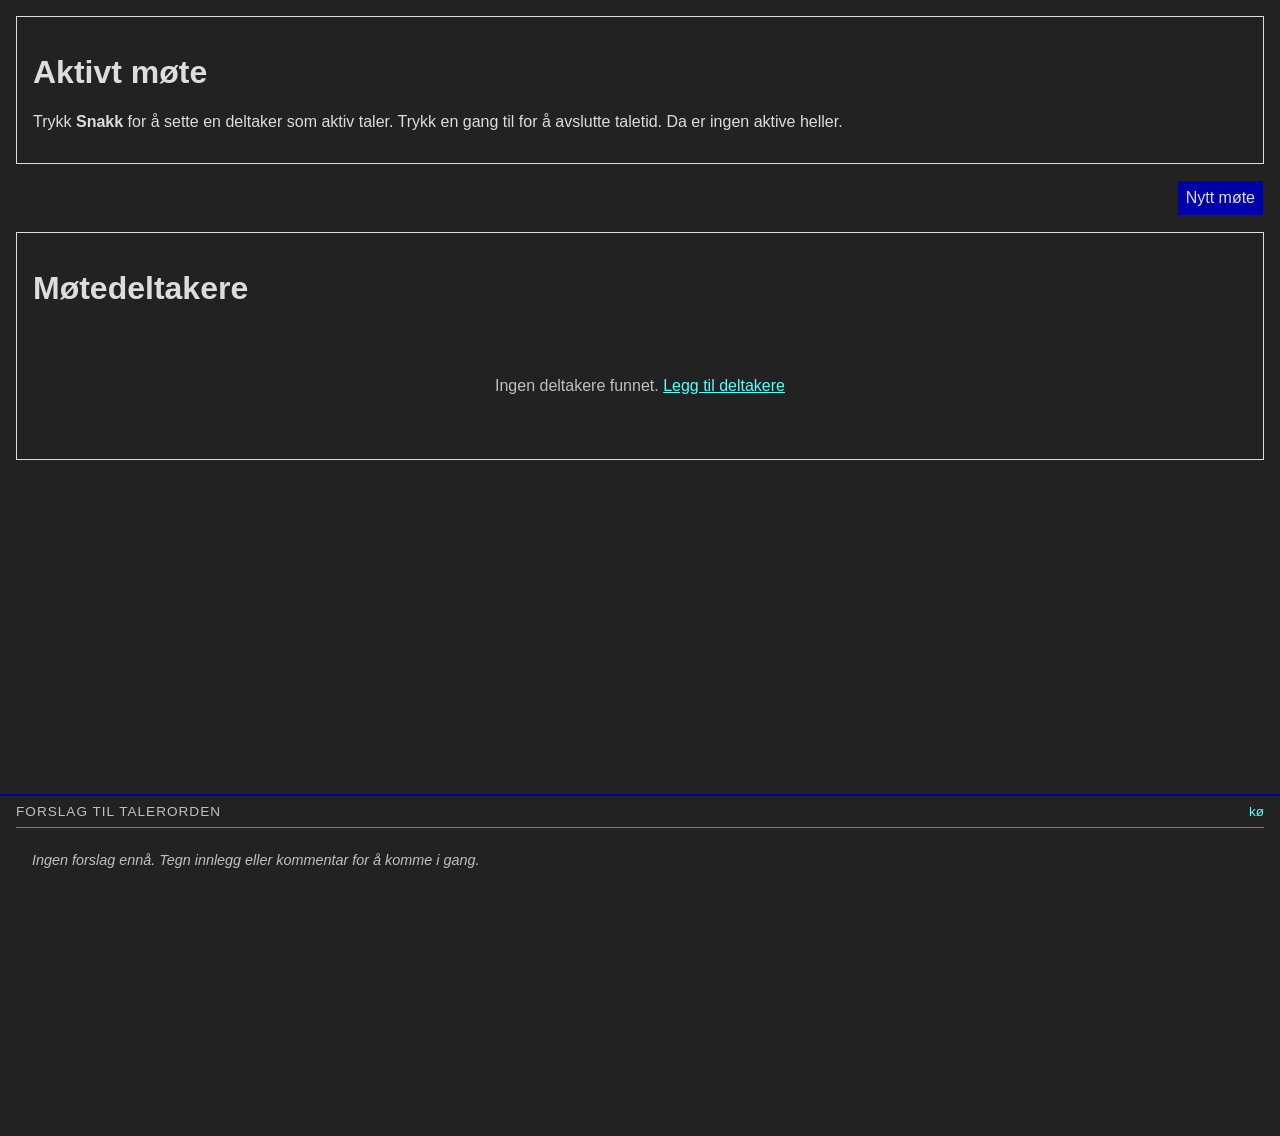
==== moete.html @ a2706f92 "v1" ====
<!DOCTYPE html>
<html lang="no">
<head>
    <meta charset="UTF-8">
    <meta name="viewport" content="width=device-width, initial-scale=1.0">
    <title>Ordstyrestøtte – Møte</title>
    <link rel="stylesheet" href="styles.css">
    <script src="moete.js" defer></script>
</head>
<body>
    <div class="card">
        <h1>Aktivt møte</h1>
        <p>Trykk <strong>Snakk</strong> for å sette en deltaker som aktiv taler.
           Trykk en gang til for å avslutte taletid. Da er ingen aktive heller.</p>
    </div>

    <div class="row">
        <span class="spacer"></span>
        <a class="button-link" href="./nytt-moete.html">Nytt møte</a>
    </div>

    <div class="card">
        <h1>Møtedeltakere</h1>
        <div id="deltaker-grid" class="deltaker-grid"></div>
        <p id="tom-melding" class="tom-melding" hidden>
            Ingen deltakere funnet. <a href="./nytt-moete.html">Legg til deltakere</a>
        </p>
    </div>

    <div class="bottom-bar">
        <div class="bottom-bar-header">
            <span>Forslag til talerorden</span>
            <span class="bb-algoritme" id="bb-algoritme">Algoritme: –</span>
        </div>
        <div class="bottom-bar-scroll" id="forslag-liste"></div>
    </div>
</body>
</html>
---- styles.css ----
:root {
    --main: #222222;
    --main-complement: #777777;
    --contrast: #dddddd;
    --constrast-complement: #c0c0c0;
    --dos-blue: #0000AA;
    --dos-bright: #55FFFF;

    --text-color: var(--contrast);
    --text-color-contrast: var(--main);

    --space-sm: 0.5rem;
    --space-md: 1rem;
    --space-lg: 2rem;

    --border-radius: 0px;
}

body {
    background-color: var(--main);
    color: var(--text-color);
    display: flex;
    flex-direction: column;
    gap: var(--space-md);
    font-family: Verdana, Geneva, Tahoma, sans-serif;
    padding: var(--space-md);
    margin: 0;
    min-height: 100vh;
    max-width: 1400px;
    margin: 0 auto;
    padding-bottom: 220px;
}

.card {
    border: var(--contrast) 1px solid;
    padding: var(--space-md);
    border-radius: var(--border-radius);
}

.button-link {
    background-color: var(--dos-blue);
    border: var(--main) 1px solid;
    border-radius: var(--border-radius);
    width: fit-content;
    padding: var(--space-sm);
    text-decoration: none;
    color: var(--text-color);
}
.button-link:hover {
    background-color: var(--dos-bright);
    color: var(--text-color-contrast);
    cursor: pointer;
}

button {
    background-color: var(--dos-blue);
    border: var(--main) 1px solid;
    border-radius: var(--border-radius);
    width: fit-content;
    padding: var(--space-sm);
    text-decoration: none;
    color: var(--text-color);
}

button:hover {
    background-color: var(--dos-bright);
    cursor: pointer;
    color: var(--text-color-contrast);
}

.row {
    display: flex;
    flex-direction: row;
    gap: var(--space-md);
    flex-wrap: wrap;
    align-items: center;
}

.spacer {
    flex-grow: 1;
}

.column {
    display: flex;
    flex-direction: column;
    gap: var(--space-sm);
}

/* ----- Møte / deltaker-grid ----- */

.deltaker-grid {
    display: grid;
    grid-template-columns: repeat(auto-fill, minmax(260px, 1fr));
    gap: var(--space-md);
    margin-top: var(--space-md);
}

.deltaker-kort {
    background-color: var(--dos-blue);
    border: var(--main) 1px solid;
    border-radius: var(--border-radius);
    padding: var(--space-md);
    display: flex;
    flex-direction: column;
    gap: var(--space-sm);
    color: var(--text-color);
    transition: background-color 0.1s ease, color 0.1s ease;
}

.deltaker-kort.active {
    background-color: var(--dos-bright);
    color: var(--text-color-contrast);
}

.deltaker-navn {
    font-size: 1.1rem;
    font-weight: bold;
    letter-spacing: 1px;
    word-break: break-word;
}

.deltaker-stat {
    display: flex;
    justify-content: space-between;
    font-size: 0.85rem;
    color: var(--constrast-complement);
}

.deltaker-kort.active .deltaker-stat {
    color: var(--main-complement);
}

.deltaker-knapper {
    display: flex;
    flex-direction: row;
    flex-wrap: wrap;
    gap: var(--space-sm);
    margin-top: auto;
    & button {
        border-color: var(--dos-bright);
    }
}

.deltaker-knapper button {
    flex: 1 1 auto;
    font-size: 0.75rem;
    padding: 0.3rem 0.4rem;
    min-width: 70px;
    text-align: center;
}

.deltaker-kort.active .deltaker-knapper button {
    background-color: var(--main);
    color: var(--text-color);
    border-color: var(--main);
}

.deltaker-kort.active .deltaker-knapper button:hover {
    background-color: var(--dos-blue);
    color: var(--text-color);
}

.tom-melding {
    color: var(--constrast-complement);
    text-align: center;
    padding: var(--space-lg);
    font-size: 1rem;
}

.tom-melding a {
    color: var(--dos-bright);
}

.bottom-bar {
    position: fixed;
    bottom: 0; left: 0; right: 0;
    background-color: var(--main);
    border-top: 2px solid var(--dos-blue);
    padding: var(--space-sm) var(--space-md);
    z-index: 100;
    max-height: 210px;
    display: flex;
    flex-direction: column;
}
.bottom-bar-header {
    display: flex;
    justify-content: space-between;
    align-items: center;
    padding-bottom: var(--space-sm);
    border-bottom: 1px solid var(--main-complement);
    margin-bottom: var(--space-sm);
    font-size: 0.85rem;
    color: var(--constrast-complement);
    text-transform: uppercase;
    letter-spacing: 1px;
}
.bb-algoritme {
    color: var(--dos-bright);
    text-transform: none;
    letter-spacing: 0;
}
.bottom-bar-scroll {
    display: flex;
    flex-direction: row;
    gap: var(--space-md);
    overflow-x: auto;
    overflow-y: hidden;
    -webkit-overflow-scrolling: touch;
    padding-bottom: var(--space-sm);
    flex: 1;
    min-height: 0;
    touch-action: pan-y;
    cursor: grab;
    overscroll-behavior: contain;
}
.bottom-bar-scroll.drar {
    cursor: grabbing;
    user-select: none;
    -webkit-user-select: none;
}



.bb-innlegg {
    flex: 0 0 auto;
    min-width: 170px;
    max-width: 260px;
    background-color: var(--dos-blue);
    border: 2px solid var(--dos-blue);
    padding: var(--space-sm);
    display: flex;
    flex-direction: column;
    gap: 3px;
    max-height: 100%;
    overflow-y: auto;
    overscroll-behavior: contain;
    touch-action: pan-y;
    -webkit-overflow-scrolling: touch;   /* momentum on iOS */
}

.bb-innlegg.bb-aktiv {
    border-color: var(--dos-bright);
    background-color: #000077;
}
.bb-innlegg-header {
    font-size: 0.65rem;
    text-transform: uppercase;
    letter-spacing: 1px;
    color: var(--dos-bright);
    font-weight: bold;
    margin-bottom: 2px;
}
.bb-taler {
    padding: 4px 6px;
    cursor: pointer;
    font-size: 0.9rem;
    display: flex;
    align-items: center;
    gap: 6px;
    line-height: 1.2;
}
.bb-taler:hover {
    background-color: var(--dos-bright);
    color: var(--text-color-contrast);
}
.bb-taler.bb-taler-aktiv,
.bb-taler.bb-taler-aktiv:hover {
    background-color: var(--dos-bright);
    color: var(--text-color-contrast);
}
.bb-innlegg-taler {
    background-color: #000066;
    font-weight: bold;
    border-left: 4px solid var(--dos-bright);
}
.bb-kommentar-header {
    font-size: 0.65rem;
    text-transform: uppercase;
    letter-spacing: 1px;
    color: var(--constrast-complement);
    margin-top: 6px;
    margin-bottom: 2px;
}
.bb-kommentar-taler {
    background-color: #000055;
    border-left: 4px solid #8888FF;
    font-size: 0.85rem;
}
.bb-num {
    color: var(--constrast-complement);
    font-size: 0.75rem;
    min-width: 16px;
    display: inline-block;
}
.bb-tom {
    color: var(--constrast-complement);
    font-style: italic;
    padding: var(--space-md);
    font-size: 0.9rem;
    align-self: center;
}
.bb-innlegg::-webkit-scrollbar { width: 6px; }
.bb-innlegg::-webkit-scrollbar-thumb {
    background: var(--dos-bright);
}
.deltaker-nedtelling {
    margin-top: var(--space-sm);
    padding: var(--space-sm);
    border: 1px solid var(--dos-bright);
    background-color: var(--main);
    color: var(--dos-bright);
    font-family: "Courier New", "Lucida Console", monospace;
    font-size: 1.5rem;
    font-weight: bold;
    letter-spacing: 2px;
    text-align: center;
}

.deltaker-nedtelling.advarsel {
    color: #FFD700;
    border-color: #FFD700;
    background-color: #332200;
}

.deltaker-nedtelling.tid-ute {
    color: #FF5555;
    border-color: #FF5555;
    background-color: #330000;
    animation: nedtelling-blink 1s step-start infinite;
}

@keyframes nedtelling-blink {
    50% { opacity: 0.35; }
}
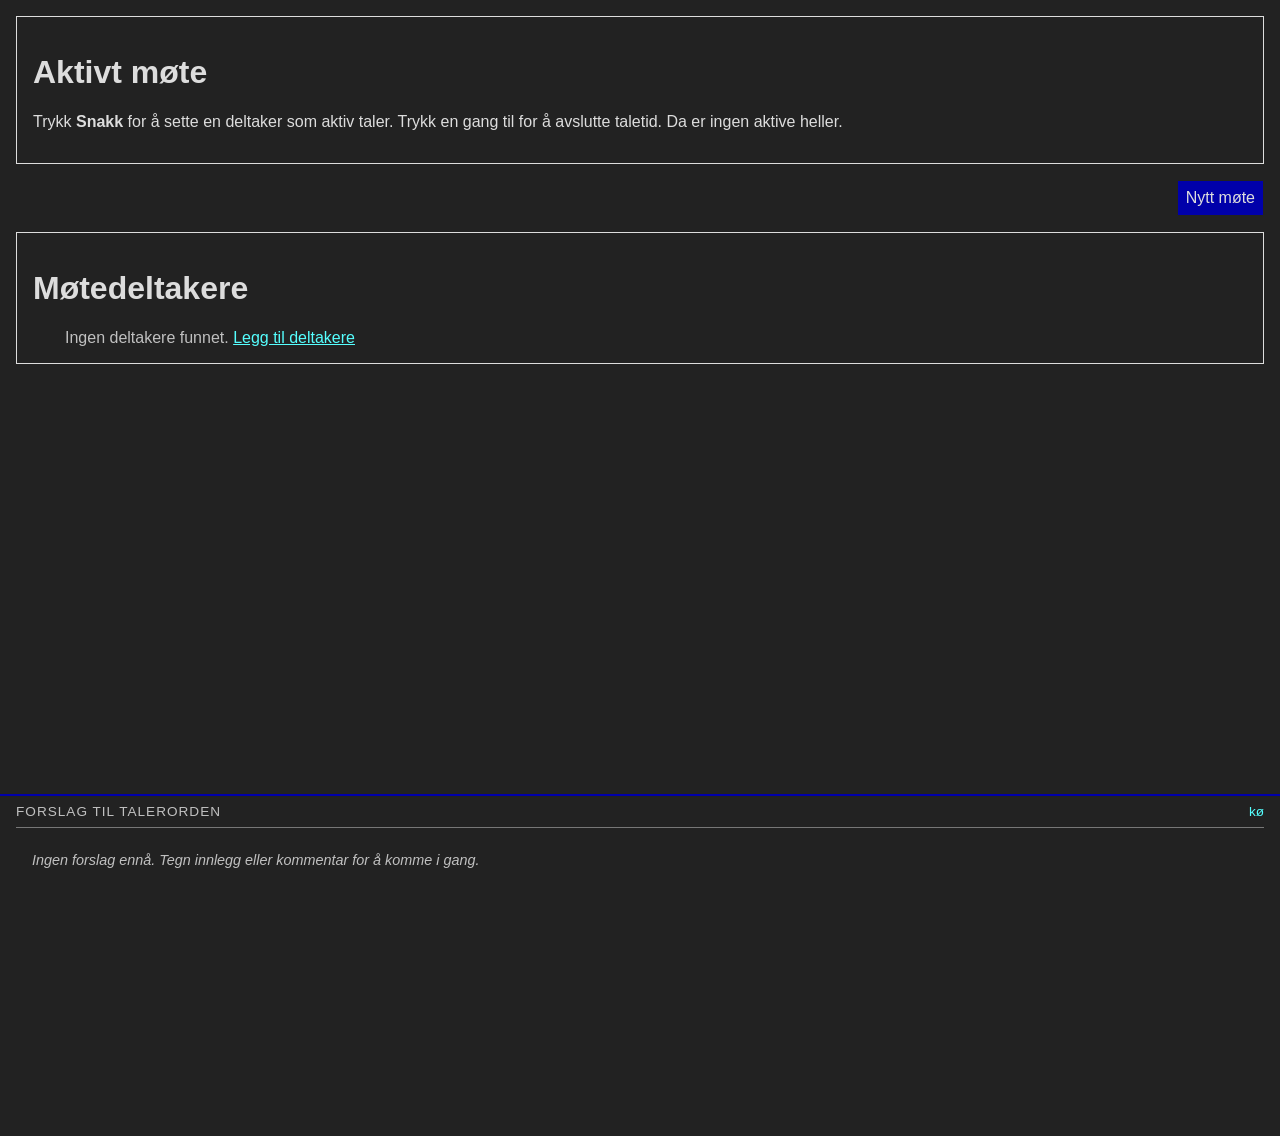
==== commit 407f02cb: "gjør kode litt penere og øk brukervennlighet på nytt-møte side" ====
--- a/moete.html
+++ b/moete.html
@@ -5,6 +5,7 @@
     <meta name="viewport" content="width=device-width, initial-scale=1.0">
     <title>Ordstyrestøtte – Møte</title>
     <link rel="stylesheet" href="styles.css">
+    <link rel="stylesheet" href="moete.css">
     <script src="moete.js" defer></script>
 </head>
 <body>
@@ -22,9 +23,9 @@
     <div class="card">
         <h1>Møtedeltakere</h1>
         <div id="deltaker-grid" class="deltaker-grid"></div>
-        <p id="tom-melding" class="tom-melding" hidden>
+        <span id="tom-melding" class="tom-melding" hidden>
             Ingen deltakere funnet. <a href="./nytt-moete.html">Legg til deltakere</a>
-        </p>
+        </span>
     </div>
 
     <div class="bottom-bar">
--- a/styles.css
+++ b/styles.css
@@ -24,11 +24,10 @@
     gap: var(--space-md);
     font-family: Verdana, Geneva, Tahoma, sans-serif;
     padding: var(--space-md);
-    margin: 0;
+    padding-bottom: 220px;
+    margin: 0 auto;
     min-height: 100vh;
     max-width: 1400px;
-    margin: 0 auto;
-    padding-bottom: 220px;
 }
 
 .card {
@@ -68,6 +67,12 @@
     color: var(--text-color-contrast);
 }
 
+button:disabled {
+    background-color: var(--contrast);
+    color: var(--main);
+    cursor: not-allowed;
+}
+
 .row {
     display: flex;
     flex-direction: row;
@@ -86,249 +91,8 @@
     gap: var(--space-sm);
 }
 
-/* ----- Møte / deltaker-grid ----- */
-
-.deltaker-grid {
-    display: grid;
-    grid-template-columns: repeat(auto-fill, minmax(260px, 1fr));
-    gap: var(--space-md);
-    margin-top: var(--space-md);
-}
-
-.deltaker-kort {
-    background-color: var(--dos-blue);
-    border: var(--main) 1px solid;
-    border-radius: var(--border-radius);
-    padding: var(--space-md);
-    display: flex;
-    flex-direction: column;
-    gap: var(--space-sm);
-    color: var(--text-color);
-    transition: background-color 0.1s ease, color 0.1s ease;
-}
-
-.deltaker-kort.active {
-    background-color: var(--dos-bright);
-    color: var(--text-color-contrast);
-}
-
-.deltaker-navn {
-    font-size: 1.1rem;
-    font-weight: bold;
-    letter-spacing: 1px;
-    word-break: break-word;
-}
-
-.deltaker-stat {
-    display: flex;
-    justify-content: space-between;
-    font-size: 0.85rem;
-    color: var(--constrast-complement);
-}
-
-.deltaker-kort.active .deltaker-stat {
-    color: var(--main-complement);
-}
-
-.deltaker-knapper {
-    display: flex;
-    flex-direction: row;
-    flex-wrap: wrap;
-    gap: var(--space-sm);
-    margin-top: auto;
-    & button {
-        border-color: var(--dos-bright);
-    }
-}
-
-.deltaker-knapper button {
-    flex: 1 1 auto;
-    font-size: 0.75rem;
-    padding: 0.3rem 0.4rem;
-    min-width: 70px;
-    text-align: center;
-}
-
-.deltaker-kort.active .deltaker-knapper button {
-    background-color: var(--main);
-    color: var(--text-color);
-    border-color: var(--main);
-}
-
-.deltaker-kort.active .deltaker-knapper button:hover {
-    background-color: var(--dos-blue);
-    color: var(--text-color);
-}
-
-.tom-melding {
-    color: var(--constrast-complement);
-    text-align: center;
-    padding: var(--space-lg);
-    font-size: 1rem;
-}
-
-.tom-melding a {
+.hint {
     color: var(--dos-bright);
-}
-
-.bottom-bar {
-    position: fixed;
-    bottom: 0; left: 0; right: 0;
-    background-color: var(--main);
-    border-top: 2px solid var(--dos-blue);
-    padding: var(--space-sm) var(--space-md);
-    z-index: 100;
-    max-height: 210px;
-    display: flex;
-    flex-direction: column;
-}
-.bottom-bar-header {
-    display: flex;
-    justify-content: space-between;
-    align-items: center;
-    padding-bottom: var(--space-sm);
-    border-bottom: 1px solid var(--main-complement);
-    margin-bottom: var(--space-sm);
-    font-size: 0.85rem;
-    color: var(--constrast-complement);
-    text-transform: uppercase;
-    letter-spacing: 1px;
-}
-.bb-algoritme {
-    color: var(--dos-bright);
-    text-transform: none;
-    letter-spacing: 0;
-}
-.bottom-bar-scroll {
-    display: flex;
-    flex-direction: row;
-    gap: var(--space-md);
-    overflow-x: auto;
-    overflow-y: hidden;
-    -webkit-overflow-scrolling: touch;
-    padding-bottom: var(--space-sm);
-    flex: 1;
-    min-height: 0;
-    touch-action: pan-y;
-    cursor: grab;
-    overscroll-behavior: contain;
-}
-.bottom-bar-scroll.drar {
-    cursor: grabbing;
-    user-select: none;
-    -webkit-user-select: none;
-}
-
-
-
-.bb-innlegg {
-    flex: 0 0 auto;
-    min-width: 170px;
-    max-width: 260px;
-    background-color: var(--dos-blue);
-    border: 2px solid var(--dos-blue);
-    padding: var(--space-sm);
-    display: flex;
-    flex-direction: column;
-    gap: 3px;
-    max-height: 100%;
-    overflow-y: auto;
-    overscroll-behavior: contain;
-    touch-action: pan-y;
-    -webkit-overflow-scrolling: touch;   /* momentum on iOS */
-}
-
-.bb-innlegg.bb-aktiv {
-    border-color: var(--dos-bright);
-    background-color: #000077;
-}
-.bb-innlegg-header {
-    font-size: 0.65rem;
-    text-transform: uppercase;
-    letter-spacing: 1px;
-    color: var(--dos-bright);
-    font-weight: bold;
-    margin-bottom: 2px;
-}
-.bb-taler {
-    padding: 4px 6px;
-    cursor: pointer;
-    font-size: 0.9rem;
-    display: flex;
-    align-items: center;
-    gap: 6px;
-    line-height: 1.2;
-}
-.bb-taler:hover {
-    background-color: var(--dos-bright);
-    color: var(--text-color-contrast);
-}
-.bb-taler.bb-taler-aktiv,
-.bb-taler.bb-taler-aktiv:hover {
-    background-color: var(--dos-bright);
-    color: var(--text-color-contrast);
-}
-.bb-innlegg-taler {
-    background-color: #000066;
-    font-weight: bold;
-    border-left: 4px solid var(--dos-bright);
-}
-.bb-kommentar-header {
-    font-size: 0.65rem;
-    text-transform: uppercase;
-    letter-spacing: 1px;
-    color: var(--constrast-complement);
-    margin-top: 6px;
-    margin-bottom: 2px;
-}
-.bb-kommentar-taler {
-    background-color: #000055;
-    border-left: 4px solid #8888FF;
-    font-size: 0.85rem;
-}
-.bb-num {
-    color: var(--constrast-complement);
-    font-size: 0.75rem;
-    min-width: 16px;
-    display: inline-block;
-}
-.bb-tom {
-    color: var(--constrast-complement);
+    font-size-adjust: 0.35;
     font-style: italic;
-    padding: var(--space-md);
-    font-size: 0.9rem;
-    align-self: center;
-}
-.bb-innlegg::-webkit-scrollbar { width: 6px; }
-.bb-innlegg::-webkit-scrollbar-thumb {
-    background: var(--dos-bright);
-}
-.deltaker-nedtelling {
-    margin-top: var(--space-sm);
-    padding: var(--space-sm);
-    border: 1px solid var(--dos-bright);
-    background-color: var(--main);
-    color: var(--dos-bright);
-    font-family: "Courier New", "Lucida Console", monospace;
-    font-size: 1.5rem;
-    font-weight: bold;
-    letter-spacing: 2px;
-    text-align: center;
-}
-
-.deltaker-nedtelling.advarsel {
-    color: #FFD700;
-    border-color: #FFD700;
-    background-color: #332200;
-}
-
-.deltaker-nedtelling.tid-ute {
-    color: #FF5555;
-    border-color: #FF5555;
-    background-color: #330000;
-    animation: nedtelling-blink 1s step-start infinite;
-}
-
-@keyframes nedtelling-blink {
-    50% { opacity: 0.35; }
 }
--- a/moete.css
+++ b/moete.css
@@ -0,0 +1,247 @@
+/* ----- Møte / deltaker-grid ----- */
+
+.deltaker-grid {
+    display: grid;
+    grid-template-columns: repeat(auto-fill, minmax(260px, 1fr));
+    gap: var(--space-md);
+    margin-top: var(--space-md);
+}
+
+.deltaker-kort {
+    background-color: var(--dos-blue);
+    border: var(--main) 1px solid;
+    border-radius: var(--border-radius);
+    padding: var(--space-md);
+    display: flex;
+    flex-direction: column;
+    gap: var(--space-sm);
+    color: var(--text-color);
+    transition: background-color 0.1s ease, color 0.1s ease;
+}
+
+.deltaker-kort.active {
+    background-color: var(--dos-bright);
+    color: var(--text-color-contrast);
+}
+
+.deltaker-navn {
+    font-size: 1.1rem;
+    font-weight: bold;
+    letter-spacing: 1px;
+    word-break: break-word;
+}
+
+.deltaker-stat {
+    display: flex;
+    justify-content: space-between;
+    font-size: 0.85rem;
+    color: var(--constrast-complement);
+}
+
+.deltaker-kort.active .deltaker-stat {
+    color: var(--main-complement);
+}
+
+.deltaker-knapper {
+    display: flex;
+    flex-direction: row;
+    flex-wrap: wrap;
+    gap: var(--space-sm);
+    margin-top: auto;
+    & button {
+        border-color: var(--dos-bright);
+    }
+}
+
+.deltaker-knapper button {
+    flex: 1 1 auto;
+    font-size: 0.75rem;
+    padding: 0.3rem 0.4rem;
+    min-width: 70px;
+    text-align: center;
+}
+
+.deltaker-kort.active .deltaker-knapper button {
+    background-color: var(--main);
+    color: var(--text-color);
+    border-color: var(--main);
+}
+
+.deltaker-kort.active .deltaker-knapper button:hover {
+    background-color: var(--dos-blue);
+    color: var(--text-color);
+}
+
+.tom-melding {
+    color: var(--constrast-complement);
+    text-align: center;
+    padding: var(--space-lg);
+    font-size: 1rem;
+}
+
+.tom-melding a {
+    color: var(--dos-bright);
+}
+
+.bottom-bar {
+    position: fixed;
+    bottom: 0; left: 0; right: 0;
+    background-color: var(--main);
+    border-top: 2px solid var(--dos-blue);
+    padding: var(--space-sm) var(--space-md);
+    z-index: 100;
+    max-height: 210px;
+    display: flex;
+    flex-direction: column;
+}
+.bottom-bar-header {
+    display: flex;
+    justify-content: space-between;
+    align-items: center;
+    padding-bottom: var(--space-sm);
+    border-bottom: 1px solid var(--main-complement);
+    margin-bottom: var(--space-sm);
+    font-size: 0.85rem;
+    color: var(--constrast-complement);
+    text-transform: uppercase;
+    letter-spacing: 1px;
+}
+.bb-algoritme {
+    color: var(--dos-bright);
+    text-transform: none;
+    letter-spacing: 0;
+}
+.bottom-bar-scroll {
+    display: flex;
+    flex-direction: row;
+    gap: var(--space-md);
+    overflow-x: auto;
+    overflow-y: hidden;
+    -webkit-overflow-scrolling: touch;
+    padding-bottom: var(--space-sm);
+    flex: 1;
+    min-height: 0;
+    overscroll-behavior: contain;
+}
+
+/* Horizontal scrollbar på stripen (desktop) */
+.bottom-bar-scroll::-webkit-scrollbar { height: 8px; }
+.bottom-bar-scroll::-webkit-scrollbar-thumb {
+    background: var(--dos-bright);
+}
+.bottom-bar-scroll::-webkit-scrollbar-track {
+    background: var(--main-complement);
+}
+
+.bb-innlegg {
+    flex: 0 0 auto;
+    min-width: 170px;
+    max-width: 260px;
+    background-color: var(--dos-blue);
+    border: 2px solid var(--dos-blue);
+    padding: var(--space-sm);
+    display: flex;
+    flex-direction: column;
+    gap: 3px;
+    max-height: 100%;
+    overflow-y: auto;
+    overscroll-behavior: contain;
+    touch-action: auto;
+    -webkit-overflow-scrolling: touch;   /* momentum on iOS */
+}
+
+.bb-innlegg.bb-aktiv {
+    border-color: var(--dos-bright);
+    background-color: #000077;
+}
+.bb-innlegg-header {
+    font-size: 0.65rem;
+    text-transform: uppercase;
+    letter-spacing: 1px;
+    color: var(--dos-bright);
+    font-weight: bold;
+    margin-bottom: 2px;
+}
+.bb-taler {
+    padding: 4px 6px;
+    cursor: pointer;
+    font-size: 0.9rem;
+    display: flex;
+    align-items: center;
+    gap: 6px;
+    line-height: 1.2;
+}
+.bb-taler:hover {
+    background-color: var(--dos-bright);
+    color: var(--text-color-contrast);
+}
+.bb-taler.bb-taler-aktiv,
+.bb-taler.bb-taler-aktiv:hover {
+    background-color: var(--dos-bright);
+    color: var(--text-color-contrast);
+}
+.bb-innlegg-taler {
+    background-color: #000066;
+    font-weight: bold;
+    border-left: 4px solid var(--dos-bright);
+}
+.bb-kommentar-header {
+    font-size: 0.65rem;
+    text-transform: uppercase;
+    letter-spacing: 1px;
+    color: var(--constrast-complement);
+    margin-top: 6px;
+    margin-bottom: 2px;
+}
+.bb-kommentar-taler {
+    background-color: #000055;
+    border-left: 4px solid #8888FF;
+    font-size: 0.85rem;
+}
+.bb-num {
+    color: var(--constrast-complement);
+    font-size: 0.75rem;
+    min-width: 16px;
+    display: inline-block;
+}
+.bb-tom {
+    color: var(--constrast-complement);
+    font-style: italic;
+    padding: var(--space-md);
+    font-size: 0.9rem;
+    align-self: center;
+}
+.bb-innlegg::-webkit-scrollbar { width: 6px; }
+.bb-innlegg::-webkit-scrollbar-thumb {
+    background: var(--dos-bright);
+}
+
+.deltaker-nedtelling {
+    margin-top: var(--space-sm);
+    padding: var(--space-sm);
+    border: 1px solid var(--dos-bright);
+    background-color: var(--main);
+    color: var(--dos-bright);
+    font-family: "Courier New", "Lucida Console", monospace;
+    font-size: 1.5rem;
+    font-weight: bold;
+    letter-spacing: 2px;
+    text-align: center;
+}
+
+.deltaker-nedtelling.advarsel {
+    color: #FFD700;
+    border-color: #FFD700;
+    background-color: #332200;
+}
+
+.deltaker-nedtelling.tid-ute {
+    color: #FF5555;
+    border-color: #FF5555;
+    background-color: #330000;
+    animation: nedtelling-blink 1s step-start infinite;
+}
+
+@keyframes nedtelling-blink {
+    50% { opacity: 0.35; }
+}
